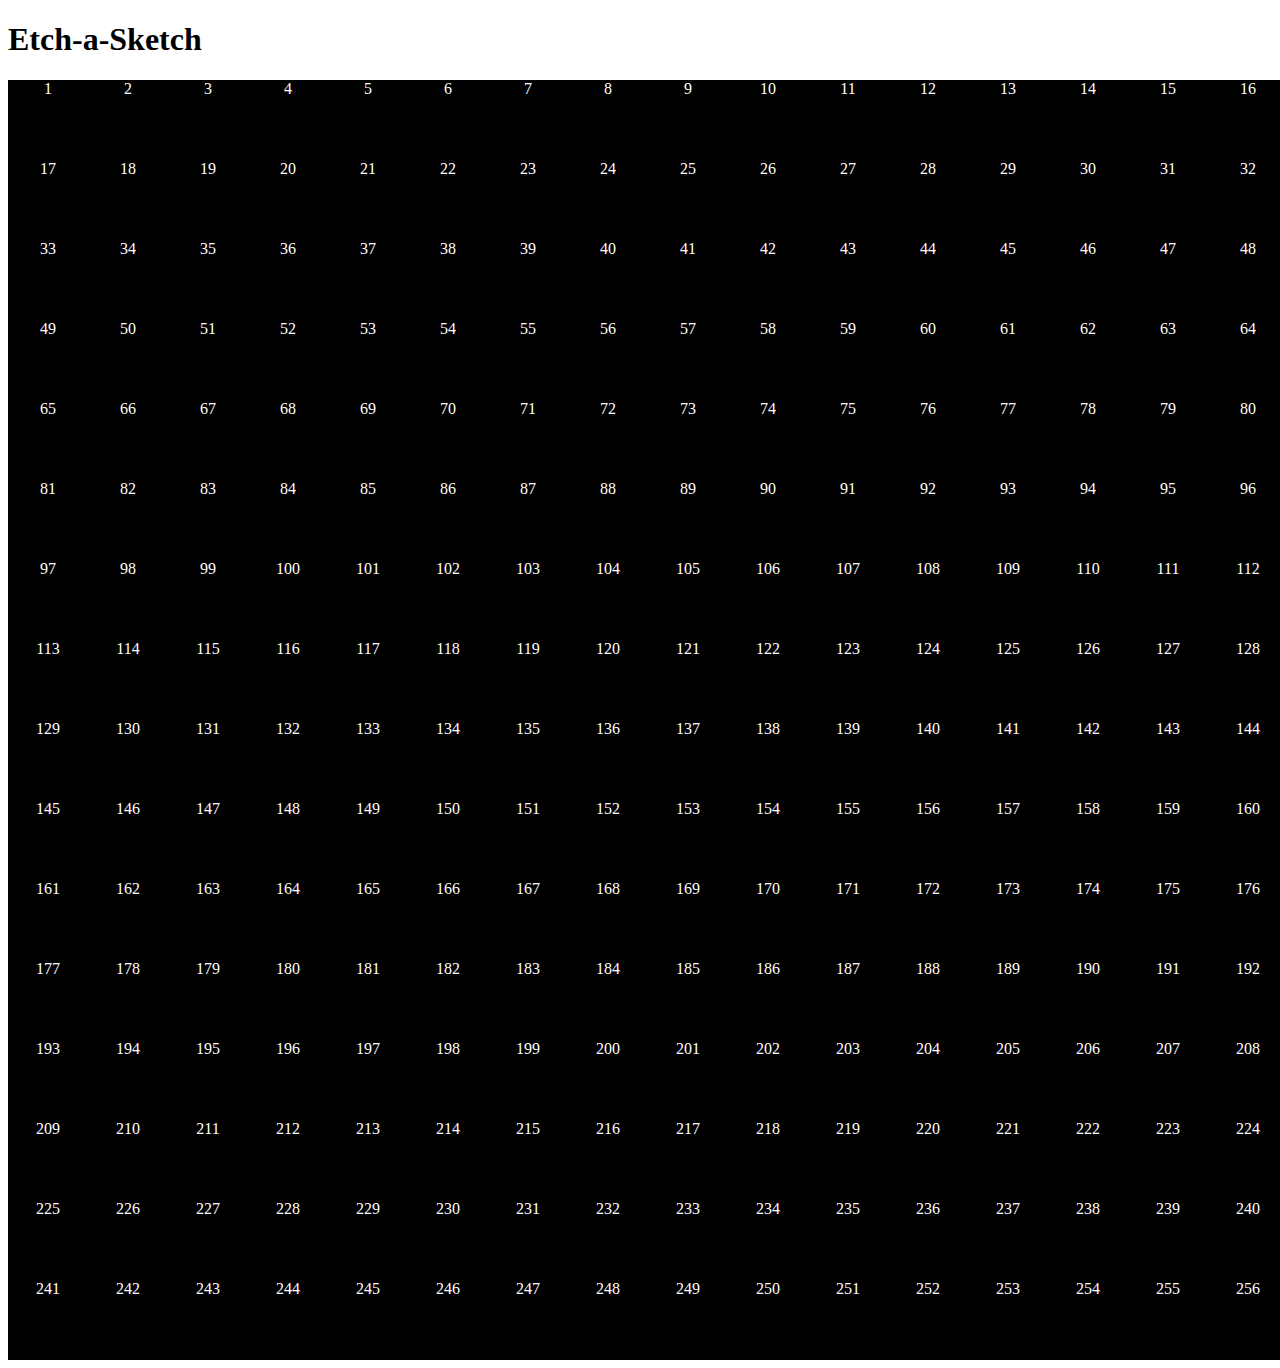
==== etch-a-sketch/index.html @ ffd0d329 "Initial smoke test with fixed 16 x 16 grid" ====
<!doctype html>
<html lang="en">

<head>
  <meta charset="utf-8">
  <title>Etch-a-Sketch</title>
  <link rel="stylesheet" href="css/styles.css">
</head>

<body>
  <div><h1>Etch-a-Sketch</h1></div>
  <div class="container"></div>
  <script src="js/scripts.js"></script>
</body>
</html>
---- etch-a-sketch/css/styles.css ----
.container {
  display: grid;
  grid-template-columns: repeat(16, 1fr);
  grid-template-rows: repeat(16, auto);
  height: 100vw;
  width: 100vw;
}

.grid-item {
  background-color:black;
  color: #fff;
  text-align: center;
}
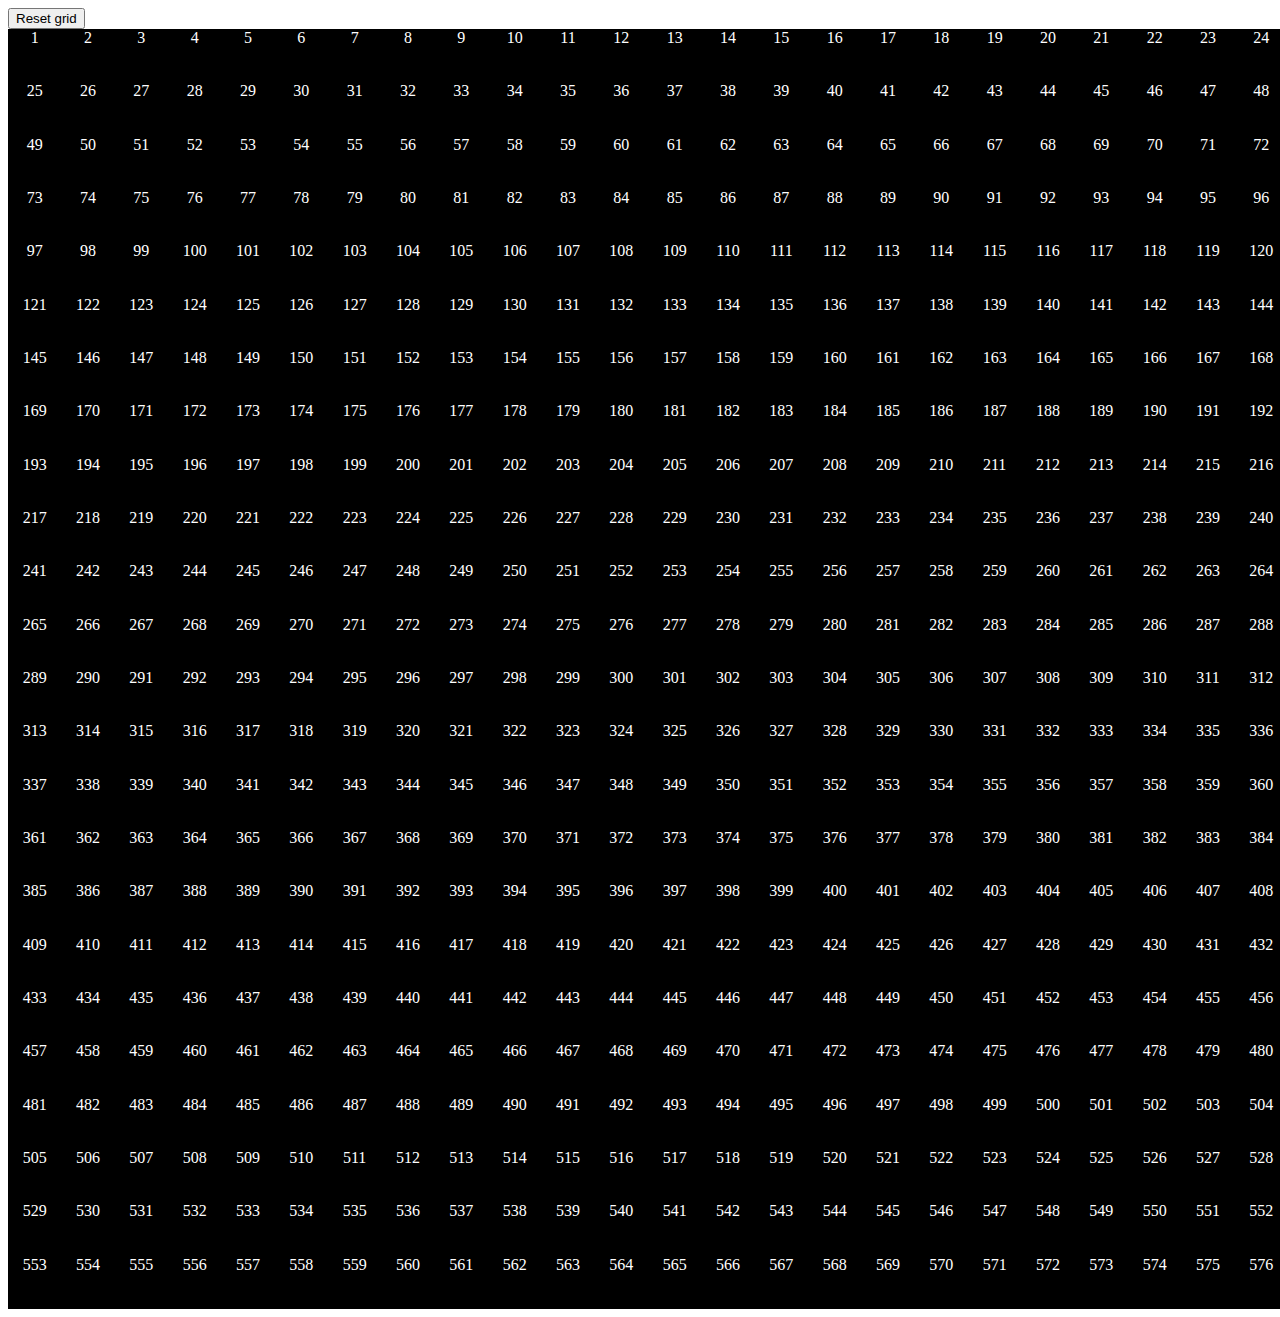
==== commit 3f9a9b93: "Enable setting number of cols through js" ====
--- a/etch-a-sketch/index.html
+++ b/etch-a-sketch/index.html
@@ -8,7 +8,9 @@
 </head>
 
 <body>
-  <div><h1>Etch-a-Sketch</h1></div>
+  <div class="controls">
+    <button id="reset-grid-btn">Reset grid</button>
+  </div>
   <div class="container"></div>
   <script src="js/scripts.js"></script>
 </body>
--- a/etch-a-sketch/css/styles.css
+++ b/etch-a-sketch/css/styles.css
@@ -7,7 +7,13 @@
 }
 
 .grid-item {
-  background-color:black;
+  background-color: black;
   color: #fff;
   text-align: center;
-}+}
+
+.hovered {
+  background-color: #fff;
+  color: black;
+  text-align: center;
+}
